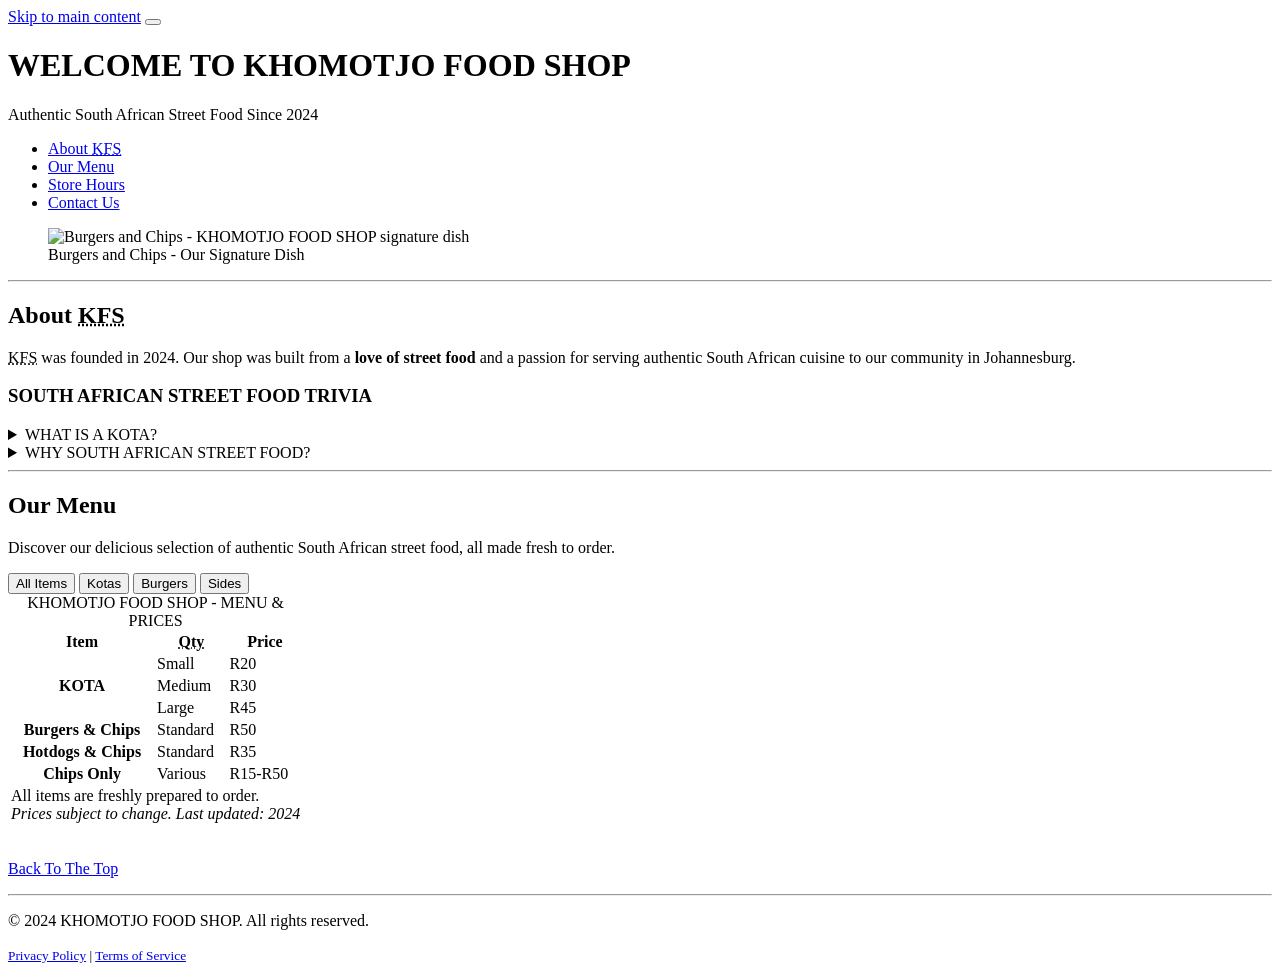
==== index.html @ 2888c9d4 "Enhance index.html with SEO meta tags, structured data, accessibility features, and menu filtering" ====
<!DOCTYPE html>
<html lang="en">
<head>
    <!-- Essential Meta Tags -->
    <meta charset="UTF-8">
    <meta name="viewport" content="width=device-width, initial-scale=1.0">
    <meta name="description" content="KHOMOTJO FOOD SHOP - Authentic South African street food including Kotas, Burgers, Hotdogs and Chips. Located in Johannesburg. Open 7 days a week!">
    <meta name="keywords" content="South African food, Kota, street food, Johannesburg, burgers, hotdogs, chips, food delivery">
    <meta name="author" content="KHOMOTJO FOOD SHOP">
    <meta name="theme-color" content="#d4623f">
    <meta name="apple-mobile-web-app-capable" content="yes">
    <meta name="apple-mobile-web-app-status-bar-style" content="black-translucent">
    
    <!-- Open Graph Tags for Social Media -->
    <meta property="og:title" content="KHOMOTJO FOOD SHOP - Authentic South African Street Food">
    <meta property="og:description" content="Authentic South African street food including Kotas, Burgers, Hotdogs and Chips. Located in Johannesburg. Open 7 days a week!">
    <meta property="og:type" content="business.business">
    <meta property="og:url" content="https://yourdomain.com/">
    <meta property="og:image" content="https://yourdomain.com/burgers-bra-e1504980934797.png">
    <meta property="og:site_name" content="KHOMOTJO FOOD SHOP">
    
    <!-- Twitter Card Tags -->
    <meta name="twitter:card" content="summary_large_image">
    <meta name="twitter:title" content="KHOMOTJO FOOD SHOP">
    <meta name="twitter:description" content="Authentic South African street food in Johannesburg">
    <meta name="twitter:image" content="https://yourdomain.com/burgers-bra-e1504980934797.png">
    
    <!-- Favicon -->
    <link rel="shortcut icon" href="favicon.ico" type="image/x-icon">
    <link rel="apple-touch-icon" href="apple-touch-icon.png">
    <link rel="canonical" href="https://yourdomain.com/">
    
    <!-- Stylesheets -->
    <link rel="stylesheet" href="style.css">
    
    <title>KHOMOTJO FOOD SHOP | South African Street Food in Johannesburg</title>
</head>

<body>
    <!-- Skip to main content link for accessibility -->
    <a href="#main-content" class="skip-link">Skip to main content</a>

    <!-- Mobile Menu Toggle Button -->
    <button id="mobile-menu-btn" class="mobile-menu-btn" aria-label="Toggle navigation menu" aria-expanded="false">
        <span></span>
        <span></span>
        <span></span>
    </button>

    <header role="banner">
        <h1>WELCOME TO KHOMOTJO FOOD SHOP</h1>
        <p class="tagline">Authentic South African Street Food Since 2024</p>
        
        <nav role="navigation" aria-label="Main navigation" id="main-nav">
            <ul>
                <li>
                    <a href="#about">About <abbr title="KHOMOTJO FOOD SHOP">KFS</abbr></a>
                </li>
                <li>
                    <a href="#menu">Our Menu</a>
                </li>
                <li>
                    <a href="hours.html">Store Hours</a>
                </li>
                <li>
                    <a href="contact.html">Contact Us</a>
                </li>
            </ul>
        </nav>

        <figure>
            <img src="burgers-bra-e1504980934797.png" alt="Burgers and Chips - KHOMOTJO FOOD SHOP signature dish" title="WE LOVE YUMMY FOOD!!!" width="600" height="400" loading="lazy">
            <figcaption>
                Burgers and Chips - Our Signature Dish
            </figcaption>
        </figure>
    </header>

    <hr>

    <main id="main-content">
        <!-- About Section -->
        <article id="about">
            <h2>About <abbr title="KHOMOTJO FOOD SHOP">KFS</abbr></h2>
            <p>
                <abbr title="KHOMOTJO FOOD SHOP">KFS</abbr> was founded in <time datetime="2024">2024</time>. Our shop was built from a <strong>love of street food</strong> and a passion for serving authentic South African cuisine to our community in Johannesburg.
            </p>
            
            <aside role="complementary" aria-label="Street food information">
                <h3>SOUTH AFRICAN STREET FOOD TRIVIA</h3>
                <details>
                    <summary>WHAT IS A KOTA?</summary>
                    <p>
                        Similar to a bunny chow, a &quot;quarter&quot; [kota] is a quarter of bread stuffed with ingredients like soft fries, polony, fried egg, cheese, and atchar. It's a beloved street food across South Africa!
                    </p>
                </details>
                <details>
                    <summary>WHY SOUTH AFRICAN STREET FOOD?</summary>
                    <p>
                        South African street food represents the vibrant culture and diverse flavors of our nation. At KFS, we celebrate these traditions by serving authentic recipes with quality ingredients.
                    </p>
                </details>
            </aside>
        </article>

        <hr>

        <!-- Menu Section -->
        <article id="menu">
            <h2>Our Menu</h2>
            <p>Discover our delicious selection of authentic South African street food, all made fresh to order.</p>
            
            <div class="menu-filters" role="toolbar" aria-label="Menu filter options">
                <button class="filter-btn active" data-filter="all" aria-pressed="true">All Items</button>
                <button class="filter-btn" data-filter="kota" aria-pressed="false">Kotas</button>
                <button class="filter-btn" data-filter="burgers" aria-pressed="false">Burgers</button>
                <button class="filter-btn" data-filter="sides" aria-pressed="false">Sides</button>
            </div>
            
            <table id="menu-table">
                <caption>KHOMOTJO FOOD SHOP - MENU &amp; PRICES</caption> 
                <thead>
                    <tr>
                        <th scope="col">Item</th>
                        <th scope="col"><abbr title="Quantity">Qty</abbr></th>
                        <th scope="col">Price</th>
                    </tr>
                </thead>
                <tbody>
                    <tr data-category="kota">
                        <th scope="row" rowspan="3">KOTA</th>
                        <td>Small</td>
                        <td>R20</td>
                    </tr>
                    <tr data-category="kota">
                        <td>Medium</td>
                        <td>R30</td>
                    </tr>
                    <tr data-category="kota">
                        <td>Large</td>
                        <td>R45</td>
                    </tr>
                    <tr data-category="burgers">
                        <th scope="row">Burgers &amp; Chips</th>
                        <td>Standard</td>
                        <td>R50</td>
                    </tr>
                    <tr data-category="burgers">
                        <th scope="row">Hotdogs &amp; Chips</th>
                        <td>Standard</td>
                        <td>R35</td>
                    </tr>
                    <tr data-category="sides">
                        <th scope="row">Chips Only</th>
                        <td>Various</td>
                        <td>R15-R50</td>
                    </tr>
                </tbody>
                <tfoot>
                    <tr>
                        <td colspan="3">
                            All items are freshly prepared to order. <br>
                            <em>Prices subject to change. Last updated: 2024</em>
                        </td>
                    </tr>
                </tfoot>
            </table>
             <br>
             <p>
                <a href="#top">Back To The Top</a>
             </p>
        </article>

        <!-- Structured Data - JSON-LD Schema -->
        <script type="application/ld+json">
        {
            "@context": "https://schema.org",
            "@type": "LocalBusiness",
            "name": "KHOMOTJO FOOD SHOP",
            "image": "https://yourdomain.com/burgers-bra-e1504980934797.png",
            "description": "Authentic South African street food shop specializing in Kotas, Burgers, Hotdogs and Chips",
            "address": {
                "@type": "PostalAddress",
                "streetAddress": "36 Phillips Street",
                "addressLocality": "Johannesburg",
                "addressCountry": "ZA"
            },
            "telephone": "+27814680838",
            "url": "https://yourdomain.com/",
            "priceRange": "R15-R50",
            "servesCuisine": "South African",
            "openingHoursSpecification": [
                {
                    "@type": "OpeningHoursSpecification",
                    "dayOfWeek": ["Monday", "Tuesday", "Wednesday", "Thursday", "Friday"],
                    "opens": "09:00",
                    "closes": "19:00"
                },
                {
                    "@type": "OpeningHoursSpecification",
                    "dayOfWeek": ["Saturday", "Sunday"],
                    "opens": "09:00",
                    "closes": "17:00"
                }
            ],
            "foundingDate": "2024",
            "areaServed": "Johannesburg, South Africa"
        }
        </script>
    </main>

    <hr>

    <footer role="contentinfo">
        <p>&copy; 2024 KHOMOTJO FOOD SHOP. All rights reserved.</p>
        <p>
            <small>
                <a href="privacy.html">Privacy Policy</a> | 
                <a href="terms.html">Terms of Service</a>
            </small>
        </p>
    </footer>

    <!-- JavaScript -->
    <script src="script.js" defer></script>
</body>
</html>
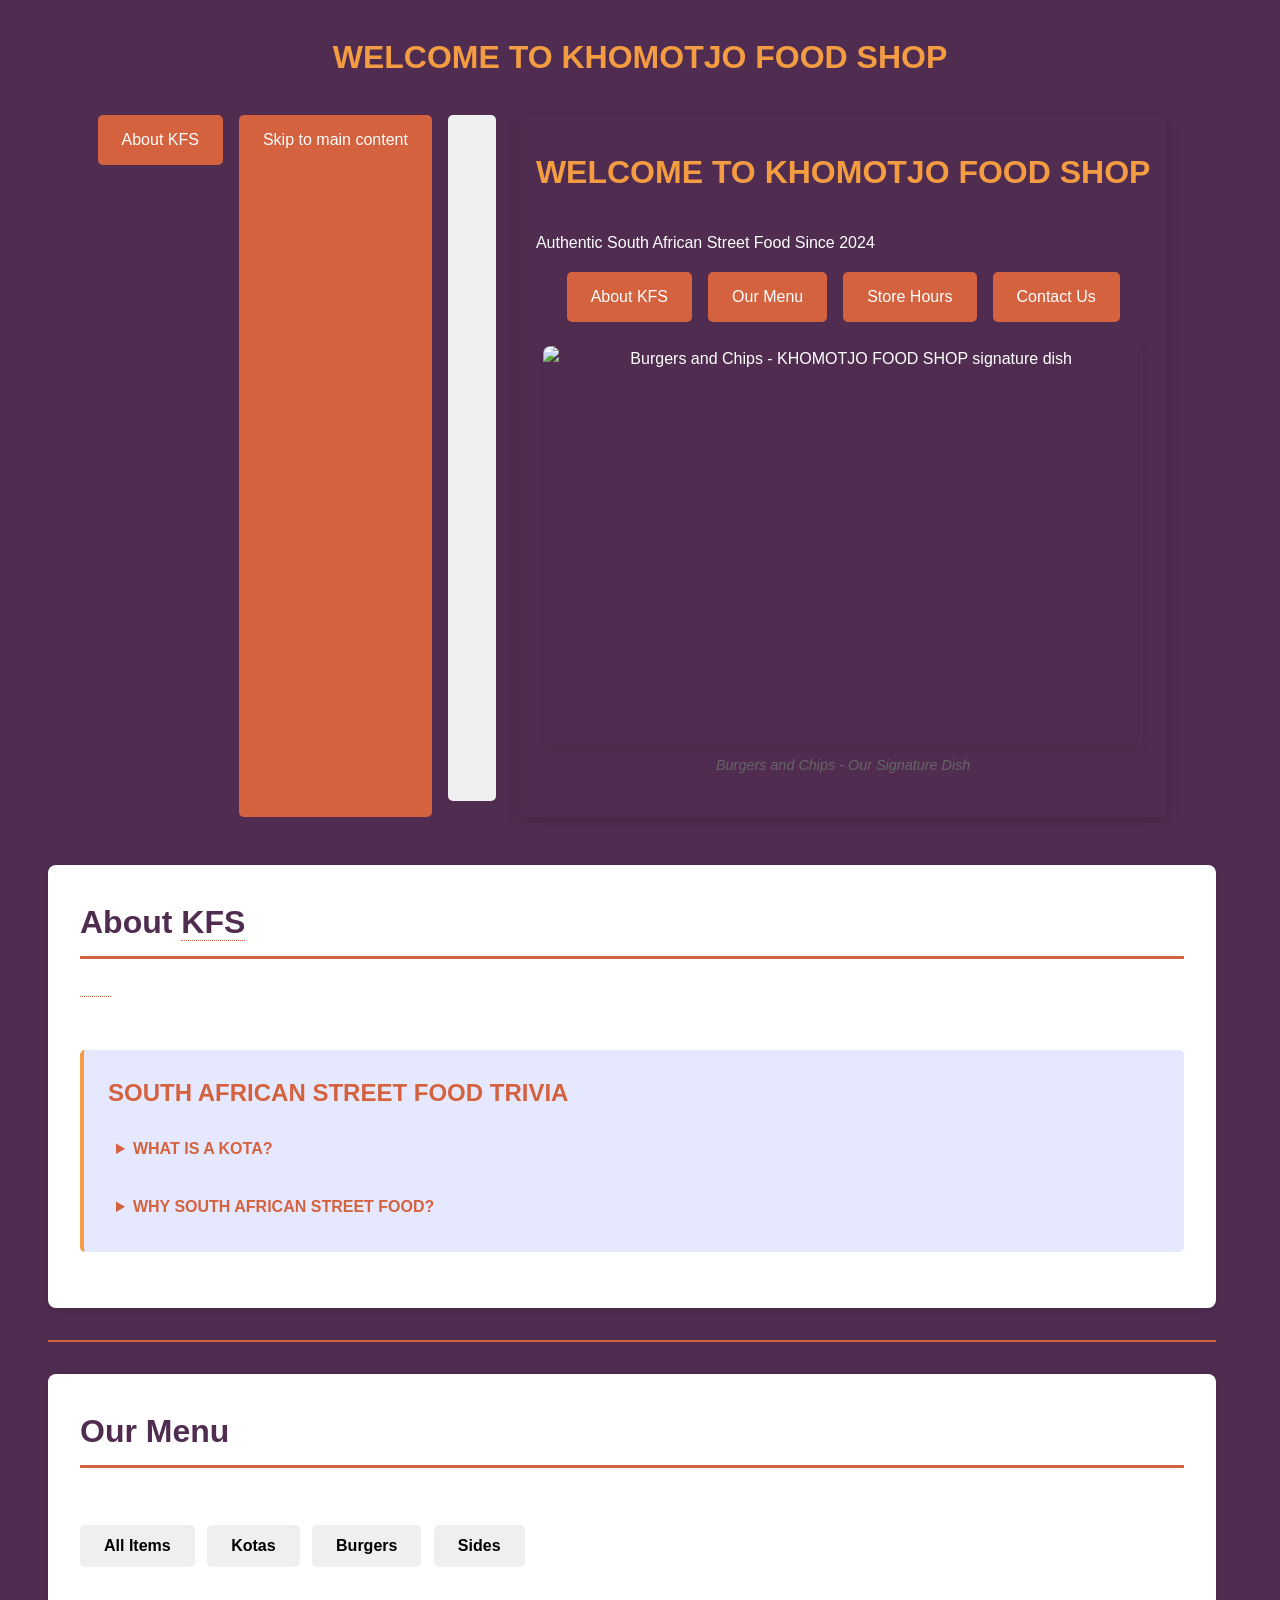
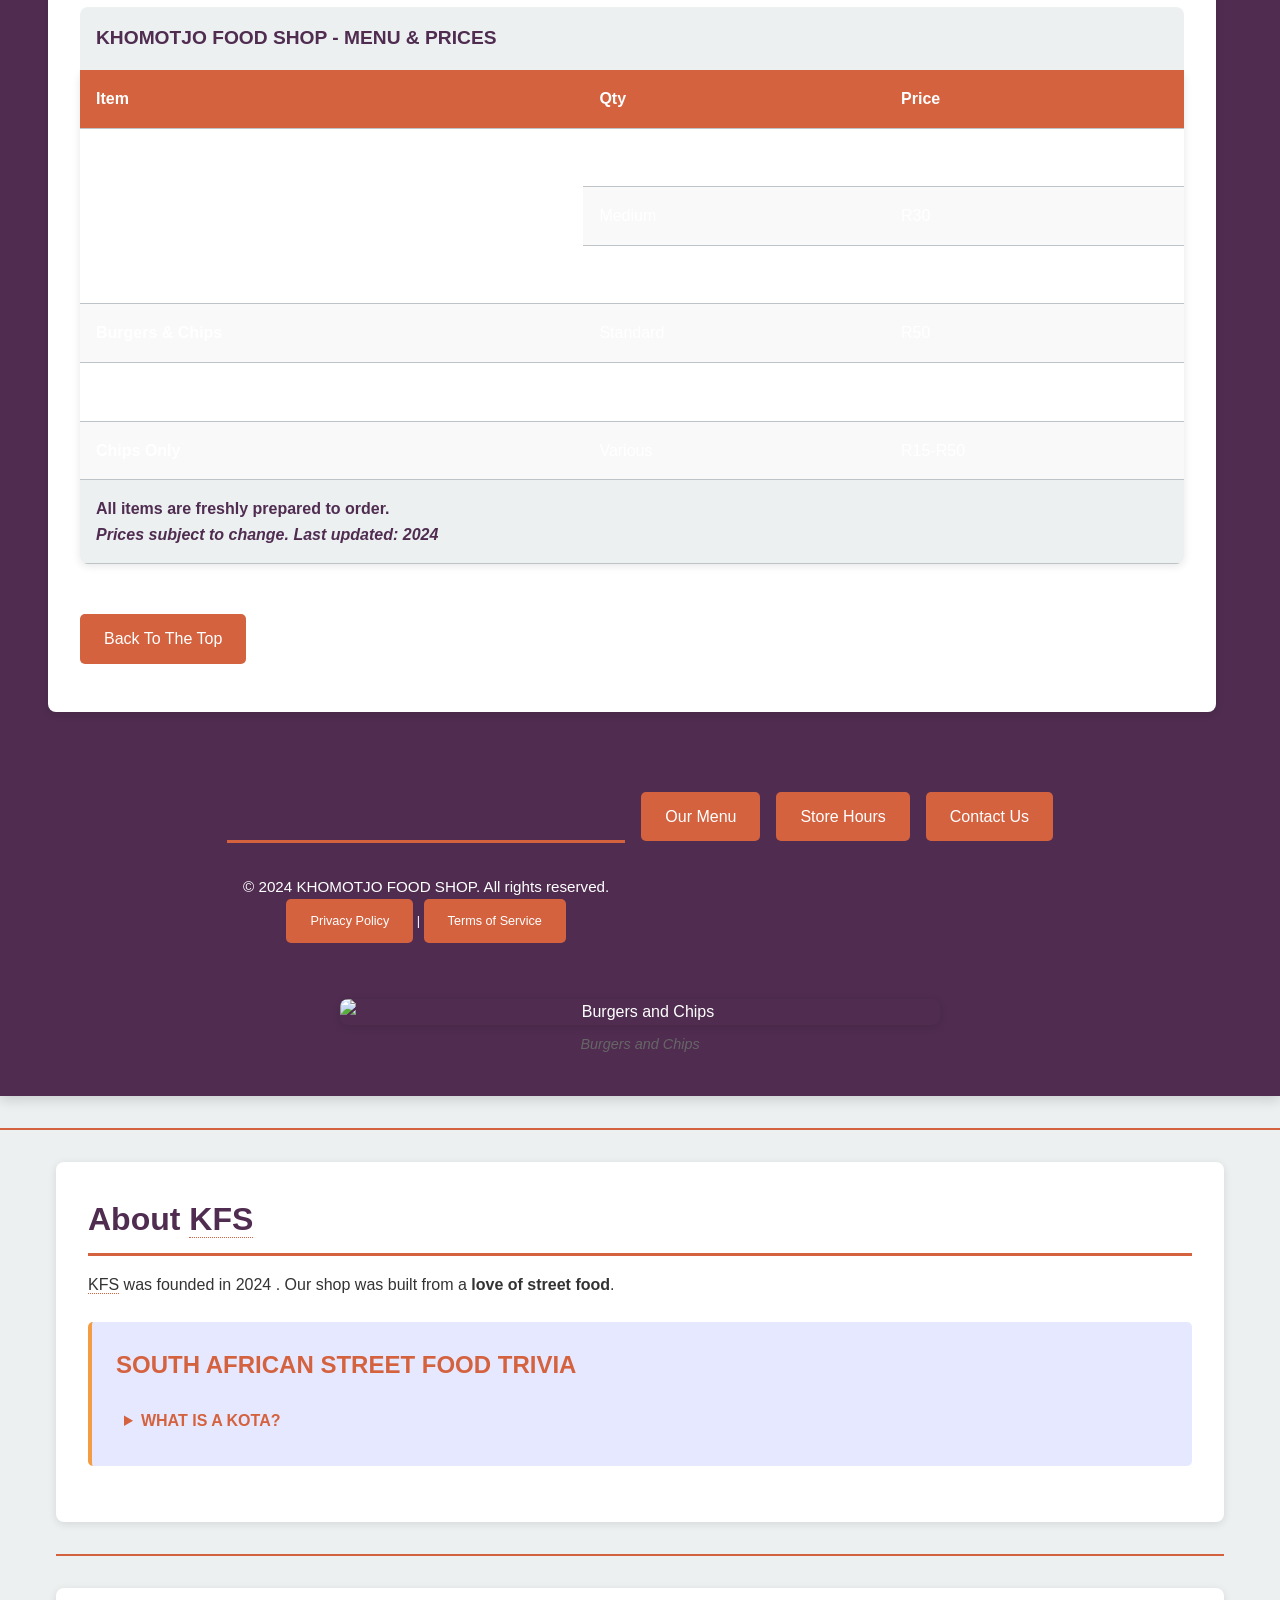
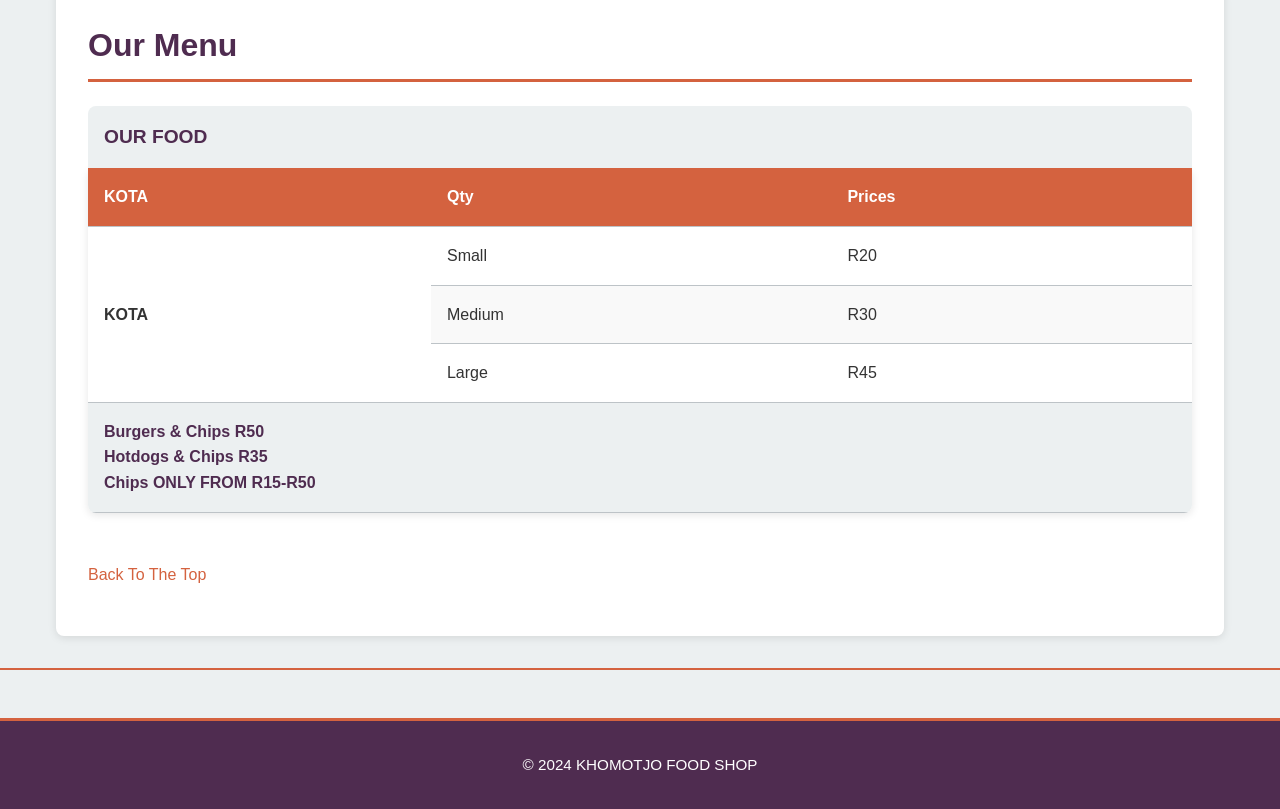
==== commit 17b41eb4: "Add files via upload" ====
--- a/index.html
+++ b/index.html
@@ -1,227 +1,334 @@
-<!DOCTYPE html>
-<html lang="en">
-<head>
-    <!-- Essential Meta Tags -->
-    <meta charset="UTF-8">
-    <meta name="viewport" content="width=device-width, initial-scale=1.0">
-    <meta name="description" content="KHOMOTJO FOOD SHOP - Authentic South African street food including Kotas, Burgers, Hotdogs and Chips. Located in Johannesburg. Open 7 days a week!">
-    <meta name="keywords" content="South African food, Kota, street food, Johannesburg, burgers, hotdogs, chips, food delivery">
-    <meta name="author" content="KHOMOTJO FOOD SHOP">
-    <meta name="theme-color" content="#d4623f">
-    <meta name="apple-mobile-web-app-capable" content="yes">
-    <meta name="apple-mobile-web-app-status-bar-style" content="black-translucent">
-    
-    <!-- Open Graph Tags for Social Media -->
-    <meta property="og:title" content="KHOMOTJO FOOD SHOP - Authentic South African Street Food">
-    <meta property="og:description" content="Authentic South African street food including Kotas, Burgers, Hotdogs and Chips. Located in Johannesburg. Open 7 days a week!">
-    <meta property="og:type" content="business.business">
-    <meta property="og:url" content="https://yourdomain.com/">
-    <meta property="og:image" content="https://yourdomain.com/burgers-bra-e1504980934797.png">
-    <meta property="og:site_name" content="KHOMOTJO FOOD SHOP">
-    
-    <!-- Twitter Card Tags -->
-    <meta name="twitter:card" content="summary_large_image">
-    <meta name="twitter:title" content="KHOMOTJO FOOD SHOP">
-    <meta name="twitter:description" content="Authentic South African street food in Johannesburg">
-    <meta name="twitter:image" content="https://yourdomain.com/burgers-bra-e1504980934797.png">
-    
-    <!-- Favicon -->
-    <link rel="shortcut icon" href="favicon.ico" type="image/x-icon">
-    <link rel="apple-touch-icon" href="apple-touch-icon.png">
-    <link rel="canonical" href="https://yourdomain.com/">
-    
-    <!-- Stylesheets -->
-    <link rel="stylesheet" href="style.css">
-    
-    <title>KHOMOTJO FOOD SHOP | South African Street Food in Johannesburg</title>
-</head>
-
-<body>
-    <!-- Skip to main content link for accessibility -->
-    <a href="#main-content" class="skip-link">Skip to main content</a>
-
-    <!-- Mobile Menu Toggle Button -->
-    <button id="mobile-menu-btn" class="mobile-menu-btn" aria-label="Toggle navigation menu" aria-expanded="false">
-        <span></span>
-        <span></span>
-        <span></span>
-    </button>
-
-    <header role="banner">
-        <h1>WELCOME TO KHOMOTJO FOOD SHOP</h1>
-        <p class="tagline">Authentic South African Street Food Since 2024</p>
-        
-        <nav role="navigation" aria-label="Main navigation" id="main-nav">
-            <ul>
-                <li>
-                    <a href="#about">About <abbr title="KHOMOTJO FOOD SHOP">KFS</abbr></a>
-                </li>
-                <li>
-                    <a href="#menu">Our Menu</a>
-                </li>
-                <li>
-                    <a href="hours.html">Store Hours</a>
-                </li>
-                <li>
-                    <a href="contact.html">Contact Us</a>
-                </li>
-            </ul>
-        </nav>
-
-        <figure>
-            <img src="burgers-bra-e1504980934797.png" alt="Burgers and Chips - KHOMOTJO FOOD SHOP signature dish" title="WE LOVE YUMMY FOOD!!!" width="600" height="400" loading="lazy">
-            <figcaption>
-                Burgers and Chips - Our Signature Dish
-            </figcaption>
-        </figure>
-    </header>
-
-    <hr>
-
-    <main id="main-content">
-        <!-- About Section -->
-        <article id="about">
-            <h2>About <abbr title="KHOMOTJO FOOD SHOP">KFS</abbr></h2>
-            <p>
-                <abbr title="KHOMOTJO FOOD SHOP">KFS</abbr> was founded in <time datetime="2024">2024</time>. Our shop was built from a <strong>love of street food</strong> and a passion for serving authentic South African cuisine to our community in Johannesburg.
-            </p>
-            
-            <aside role="complementary" aria-label="Street food information">
-                <h3>SOUTH AFRICAN STREET FOOD TRIVIA</h3>
-                <details>
-                    <summary>WHAT IS A KOTA?</summary>
-                    <p>
-                        Similar to a bunny chow, a &quot;quarter&quot; [kota] is a quarter of bread stuffed with ingredients like soft fries, polony, fried egg, cheese, and atchar. It's a beloved street food across South Africa!
-                    </p>
-                </details>
-                <details>
-                    <summary>WHY SOUTH AFRICAN STREET FOOD?</summary>
-                    <p>
-                        South African street food represents the vibrant culture and diverse flavors of our nation. At KFS, we celebrate these traditions by serving authentic recipes with quality ingredients.
-                    </p>
-                </details>
-            </aside>
-        </article>
-
-        <hr>
-
-        <!-- Menu Section -->
-        <article id="menu">
-            <h2>Our Menu</h2>
-            <p>Discover our delicious selection of authentic South African street food, all made fresh to order.</p>
-            
-            <div class="menu-filters" role="toolbar" aria-label="Menu filter options">
-                <button class="filter-btn active" data-filter="all" aria-pressed="true">All Items</button>
-                <button class="filter-btn" data-filter="kota" aria-pressed="false">Kotas</button>
-                <button class="filter-btn" data-filter="burgers" aria-pressed="false">Burgers</button>
-                <button class="filter-btn" data-filter="sides" aria-pressed="false">Sides</button>
-            </div>
-            
-            <table id="menu-table">
-                <caption>KHOMOTJO FOOD SHOP - MENU &amp; PRICES</caption> 
-                <thead>
-                    <tr>
-                        <th scope="col">Item</th>
-                        <th scope="col"><abbr title="Quantity">Qty</abbr></th>
-                        <th scope="col">Price</th>
-                    </tr>
-                </thead>
-                <tbody>
-                    <tr data-category="kota">
-                        <th scope="row" rowspan="3">KOTA</th>
-                        <td>Small</td>
-                        <td>R20</td>
-                    </tr>
-                    <tr data-category="kota">
-                        <td>Medium</td>
-                        <td>R30</td>
-                    </tr>
-                    <tr data-category="kota">
-                        <td>Large</td>
-                        <td>R45</td>
-                    </tr>
-                    <tr data-category="burgers">
-                        <th scope="row">Burgers &amp; Chips</th>
-                        <td>Standard</td>
-                        <td>R50</td>
-                    </tr>
-                    <tr data-category="burgers">
-                        <th scope="row">Hotdogs &amp; Chips</th>
-                        <td>Standard</td>
-                        <td>R35</td>
-                    </tr>
-                    <tr data-category="sides">
-                        <th scope="row">Chips Only</th>
-                        <td>Various</td>
-                        <td>R15-R50</td>
-                    </tr>
-                </tbody>
-                <tfoot>
-                    <tr>
-                        <td colspan="3">
-                            All items are freshly prepared to order. <br>
-                            <em>Prices subject to change. Last updated: 2024</em>
-                        </td>
-                    </tr>
-                </tfoot>
-            </table>
-             <br>
-             <p>
-                <a href="#top">Back To The Top</a>
-             </p>
-        </article>
-
-        <!-- Structured Data - JSON-LD Schema -->
-        <script type="application/ld+json">
-        {
-            "@context": "https://schema.org",
-            "@type": "LocalBusiness",
-            "name": "KHOMOTJO FOOD SHOP",
-            "image": "https://yourdomain.com/burgers-bra-e1504980934797.png",
-            "description": "Authentic South African street food shop specializing in Kotas, Burgers, Hotdogs and Chips",
-            "address": {
-                "@type": "PostalAddress",
-                "streetAddress": "36 Phillips Street",
-                "addressLocality": "Johannesburg",
-                "addressCountry": "ZA"
-            },
-            "telephone": "+27814680838",
-            "url": "https://yourdomain.com/",
-            "priceRange": "R15-R50",
-            "servesCuisine": "South African",
-            "openingHoursSpecification": [
-                {
-                    "@type": "OpeningHoursSpecification",
-                    "dayOfWeek": ["Monday", "Tuesday", "Wednesday", "Thursday", "Friday"],
-                    "opens": "09:00",
-                    "closes": "19:00"
-                },
-                {
-                    "@type": "OpeningHoursSpecification",
-                    "dayOfWeek": ["Saturday", "Sunday"],
-                    "opens": "09:00",
-                    "closes": "17:00"
-                }
-            ],
-            "foundingDate": "2024",
-            "areaServed": "Johannesburg, South Africa"
-        }
-        </script>
-    </main>
-
-    <hr>
-
-    <footer role="contentinfo">
-        <p>&copy; 2024 KHOMOTJO FOOD SHOP. All rights reserved.</p>
-        <p>
-            <small>
-                <a href="privacy.html">Privacy Policy</a> | 
-                <a href="terms.html">Terms of Service</a>
-            </small>
-        </p>
-    </footer>
-
-    <!-- JavaScript -->
-    <script src="script.js" defer></script>
-</body>
-</html>
+<!DOCTYPE html>
+<html lang="en">
+<head>
+    <meta charset="UTF-8">
+    <meta name="author" content="Khomotjo PMK">
+    <meta name="viewport" content="width=device-width, initial-scale=1.0">
+    <title>KHOMOTJO FOOD SHOP</title>
+    <link rel="shortcut icon" href="favicon.ico" type="image/x-icon">
+    <link rel="stylesheet" href="style (1).css">
+</head>
+
+<body>
+    <header>
+        <h1 id="top">WELCOME TO KHOMOTJO FOOD SHOP</h1>
+        <nav>
+            <ul>
+                <li>
+                <a href="#about">About <abbr title="KHOMOTJO FOOD SHOP">KFS</abbr></a>
+                </li>
+         <!DOCTYPE html>
+<html lang="en">
+<head>
+    <!-- Essential Meta Tags -->
+    <meta charset="UTF-8">
+    <meta name="viewport" content="width=device-width, initial-scale=1.0">
+    <meta name="description" content="KHOMOTJO FOOD SHOP - Authentic South African street food including Kotas, Burgers, Hotdogs and Chips. Located in Johannesburg. Open 7 days a week!">
+    <meta name="keywords" content="South African food, Kota, street food, Johannesburg, burgers, hotdogs, chips, food delivery">
+    <meta name="author" content="KHOMOTJO FOOD SHOP">
+    <meta name="theme-color" content="#d4623f">
+    <meta name="apple-mobile-web-app-capable" content="yes">
+    <meta name="apple-mobile-web-app-status-bar-style" content="black-translucent">
+    
+    <!-- Open Graph Tags for Social Media -->
+    <meta property="og:title" content="KHOMOTJO FOOD SHOP - Authentic South African Street Food">
+    <meta property="og:description" content="Authentic South African street food including Kotas, Burgers, Hotdogs and Chips. Located in Johannesburg. Open 7 days a week!">
+    <meta property="og:type" content="business.business">
+    <meta property="og:url" content="https://yourdomain.com/">
+    <meta property="og:image" content="https://yourdomain.com/burgers-bra-e1504980934797.png">
+    <meta property="og:site_name" content="KHOMOTJO FOOD SHOP">
+    
+    <!-- Twitter Card Tags -->
+    <meta name="twitter:card" content="summary_large_image">
+    <meta name="twitter:title" content="KHOMOTJO FOOD SHOP">
+    <meta name="twitter:description" content="Authentic South African street food in Johannesburg">
+    <meta name="twitter:image" content="https://yourdomain.com/burgers-bra-e1504980934797.png">
+    
+    <!-- Favicon -->
+    <link rel="shortcut icon" href="favicon.ico" type="image/x-icon">
+    <link rel="apple-touch-icon" href="apple-touch-icon.png">
+    <link rel="canonical" href="https://yourdomain.com/">
+    
+    <!-- Stylesheets -->
+    <link rel="stylesheet" href="style.css">
+    
+    <title>KHOMOTJO FOOD SHOP | South African Street Food in Johannesburg</title>
+</head>
+
+<body>
+    <!-- Skip to main content link for accessibility -->
+    <a href="#main-content" class="skip-link">Skip to main content</a>
+
+    <!-- Mobile Menu Toggle Button -->
+    <button id="mobile-menu-btn" class="mobile-menu-btn" aria-label="Toggle navigation menu" aria-expanded="false">
+        <span></span>
+        <span></span>
+        <span></span>
+    </button>
+
+    <header role="banner">
+        <h1>WELCOME TO KHOMOTJO FOOD SHOP</h1>
+        <p class="tagline">Authentic South African Street Food Since 2024</p>
+        
+        <nav role="navigation" aria-label="Main navigation" id="main-nav">
+            <ul>
+                <li>
+                    <a href="#about">About <abbr title="KHOMOTJO FOOD SHOP">KFS</abbr></a>
+                </li>
+                <li>
+                    <a href="#menu">Our Menu</a>
+                </li>
+                <li>
+                    <a href="hours.html">Store Hours</a>
+                </li>
+                <li>
+                    <a href="contact.html">Contact Us</a>
+                </li>
+            </ul>
+        </nav>
+
+        <figure>
+            <img src="burgers-bra-e1504980934797.png" alt="Burgers and Chips - KHOMOTJO FOOD SHOP signature dish" title="WE LOVE YUMMY FOOD!!!" width="600" height="400" loading="lazy">
+            <figcaption>
+                Burgers and Chips - Our Signature Dish
+            </figcaption>
+        </figure>
+    </header>
+
+    <hr>
+
+    <main id="main-content">
+        <!-- About Section -->
+        <article id="about">
+            <h2>About <abbr title="KHOMOTJO FOOD SHOP">KFS</abbr></h2>
+            <p>
+                <abbr title="KHOMOTJO FOOD SHOP">KFS</abbr> was founded in <time datetime="2024">2024</time>. Our shop was built from a <strong>love of street food</strong> and a passion for serving authentic South African cuisine to our community in Johannesburg.
+            </p>
+            
+            <aside role="complementary" aria-label="Street food information">
+                <h3>SOUTH AFRICAN STREET FOOD TRIVIA</h3>
+                <details>
+                    <summary>WHAT IS A KOTA?</summary>
+                    <p>
+                        Similar to a bunny chow, a &quot;quarter&quot; [kota] is a quarter of bread stuffed with ingredients like soft fries, polony, fried egg, cheese, and atchar. It's a beloved street food across South Africa!
+                    </p>
+                </details>
+                <details>
+                    <summary>WHY SOUTH AFRICAN STREET FOOD?</summary>
+                    <p>
+                        South African street food represents the vibrant culture and diverse flavors of our nation. At KFS, we celebrate these traditions by serving authentic recipes with quality ingredients.
+                    </p>
+                </details>
+            </aside>
+        </article>
+
+        <hr>
+
+        <!-- Menu Section -->
+        <article id="menu">
+            <h2>Our Menu</h2>
+            <p>Discover our delicious selection of authentic South African street food, all made fresh to order.</p>
+            
+            <div class="menu-filters" role="toolbar" aria-label="Menu filter options">
+                <button class="filter-btn active" data-filter="all" aria-pressed="true">All Items</button>
+                <button class="filter-btn" data-filter="kota" aria-pressed="false">Kotas</button>
+                <button class="filter-btn" data-filter="burgers" aria-pressed="false">Burgers</button>
+                <button class="filter-btn" data-filter="sides" aria-pressed="false">Sides</button>
+            </div>
+            
+            <table id="menu-table">
+                <caption>KHOMOTJO FOOD SHOP - MENU &amp; PRICES</caption> 
+                <thead>
+                    <tr>
+                        <th scope="col">Item</th>
+                        <th scope="col"><abbr title="Quantity">Qty</abbr></th>
+                        <th scope="col">Price</th>
+                    </tr>
+                </thead>
+                <tbody>
+                    <tr data-category="kota">
+                        <th scope="row" rowspan="3">KOTA</th>
+                        <td>Small</td>
+                        <td>R20</td>
+                    </tr>
+                    <tr data-category="kota">
+                        <td>Medium</td>
+                        <td>R30</td>
+                    </tr>
+                    <tr data-category="kota">
+                        <td>Large</td>
+                        <td>R45</td>
+                    </tr>
+                    <tr data-category="burgers">
+                        <th scope="row">Burgers &amp; Chips</th>
+                        <td>Standard</td>
+                        <td>R50</td>
+                    </tr>
+                    <tr data-category="burgers">
+                        <th scope="row">Hotdogs &amp; Chips</th>
+                        <td>Standard</td>
+                        <td>R35</td>
+                    </tr>
+                    <tr data-category="sides">
+                        <th scope="row">Chips Only</th>
+                        <td>Various</td>
+                        <td>R15-R50</td>
+                    </tr>
+                </tbody>
+                <tfoot>
+                    <tr>
+                        <td colspan="3">
+                            All items are freshly prepared to order. <br>
+                            <em>Prices subject to change. Last updated: 2024</em>
+                        </td>
+                    </tr>
+                </tfoot>
+            </table>
+             <br>
+             <p>
+                <a href="#top">Back To The Top</a>
+             </p>
+        </article>
+
+        <!-- Structured Data - JSON-LD Schema -->
+        <script type="application/ld+json">
+        {
+            "@context": "https://schema.org",
+            "@type": "LocalBusiness",
+            "name": "KHOMOTJO FOOD SHOP",
+            "image": "https://yourdomain.com/burgers-bra-e1504980934797.png",
+            "description": "Authentic South African street food shop specializing in Kotas, Burgers, Hotdogs and Chips",
+            "address": {
+                "@type": "PostalAddress",
+                "streetAddress": "36 Phillips Street",
+                "addressLocality": "Johannesburg",
+                "addressCountry": "ZA"
+            },
+            "telephone": "+27814680838",
+            "url": "https://yourdomain.com/",
+            "priceRange": "R15-R50",
+            "servesCuisine": "South African",
+            "openingHoursSpecification": [
+                {
+                    "@type": "OpeningHoursSpecification",
+                    "dayOfWeek": ["Monday", "Tuesday", "Wednesday", "Thursday", "Friday"],
+                    "opens": "09:00",
+                    "closes": "19:00"
+                },
+                {
+                    "@type": "OpeningHoursSpecification",
+                    "dayOfWeek": ["Saturday", "Sunday"],
+                    "opens": "09:00",
+                    "closes": "17:00"
+                }
+            ],
+            "foundingDate": "2024",
+            "areaServed": "Johannesburg, South Africa"
+        }
+        </script>
+    </main>
+
+    <hr>
+
+    <footer role="contentinfo">
+        <p>&copy; 2024 KHOMOTJO FOOD SHOP. All rights reserved.</p>
+        <p>
+            <small>
+                <a href="privacy.html">Privacy Policy</a> | 
+                <a href="terms.html">Terms of Service</a>
+            </small>
+        </p>
+    </footer>
+
+    <!-- JavaScript -->
+    <script src="script.js" defer></script>
+</body>
+</html>
+       <li>
+                    <a href="#menu">Our Menu</a>
+                </li>
+                <li>
+                    <a href="hours.html">Store Hours</a>
+                </li>
+                <li>
+                    <a href="contact.html">Contact Us</a>
+                </li>
+            </ul>
+        </nav>
+
+        <figure>
+            <img src="burgers-bra-e1504980934797.png" alt="Burgers and Chips" title="WE LOVE YUMMY FOOD!!!">
+            <figcaption>
+                Burgers and Chips
+            </figcaption>
+        </figure>
+    </header>
+    <hr>
+    <main>
+        <article id="about">
+            <h2>About <abbr title="KHOMOTJO FOOD SHOP">KFS</abbr></h2>
+            <p>
+               <abbr title="KHOMOTJO FOOD SHOP">KFS</abbr> was founded in <time datetime="2024">2024
+                </time>. Our shop was built from a <strong>love of street food</strong>.
+            </p>
+            <aside>
+                <h3>SOUTH AFRICAN STREET FOOD TRIVIA</h3>
+                <details>
+                    <summary>WHAT IS A KOTA?</summary>
+                    <p>
+                        Similar to a bunny chow, a "quarter" [kota] is a quarter of bread stuffed
+                        with ingredients like soft fries, polony, fried egg, cheese, atchar.
+                    </p>
+                </details>
+            </aside>
+        </article>
+        <hr>
+        <article id="menu">
+            <h2>Our Menu</h2>
+            <table>
+                <caption>OUR FOOD</caption> 
+                <thead>
+                    <tr>
+                        <th>KOTA</th>
+                        <th scope="col"><abbr title="Quantity">Qty</abbr></th>
+                        <th scope="col">Prices</th>
+                    </tr>
+                </thead>
+                <tbody>
+                    <tr>
+                        <th scope="row" rowspan="3">KOTA</th>
+                        <td>Small</td>
+                        <td>R20</td>
+                    </tr>
+                    <tr>
+                        <td>Medium</td>
+                        <td>R30</td>
+                    </tr>
+                    <tr>
+                        <td>Large</td>
+                        <td>R45</td>
+                    </tr>
+                </tbody>
+                <tfoot>
+                    <tr>
+                        <td colspan="3">
+                            Burgers &amp; Chips R50 <br>
+                            Hotdogs &amp; Chips R35 <br>
+                            Chips ONLY FROM R15-R50
+                        </td>
+                    </tr>
+                </tfoot>
+            </table>
+             <br>
+             <p>
+                <a href="#top">Back To The Top</a>
+             </p>
+        </article>
+    </main>
+    <hr>
+    <footer>
+        <p>&copy; 2024 KHOMOTJO FOOD SHOP</p>
+    </footer>
+    
+</body>
+</html>
--- a/style (1).css
+++ b/style (1).css
@@ -0,0 +1,549 @@
+/* ========================================
+   KHOMOTJO FOOD SHOP - RESPONSIVE STYLESHEET
+   ======================================== */
+
+/* ========== VARIABLES & GLOBAL STYLES ========== */
+:root {
+    --primary-color: #d4623f;
+    --secondary-color: #f39c42;
+    --dark-color: #4f2c50;
+    --light-color: #ecf0f1;
+    --white: #ffffff;
+    --text-color: #333333;
+    --border-color: #bdc3c7;
+    --shadow: 0 2px 8px rgba(0, 0, 0, 0.1);
+    --box-shadow: 0 4px 12px rgba(0, 0, 0, 0.15);
+}
+
+* {
+    margin: 0;
+    padding: 0;
+    box-sizing: border-box;
+}
+
+html {
+    scroll-behavior: smooth;
+}
+
+body {
+    font-family: 'Segoe UI', Tahoma, Geneva, Verdana, sans-serif;
+    line-height: 1.6;
+    color: var(--text-color);
+    background-color: var(--light-color);
+}
+
+/* ========== TYPOGRAPHY ========== */
+h1, h2, h3 {
+    color: var(--dark-color);
+    margin-bottom: 1rem;
+}
+
+h1 {
+    font-size: 2.5rem;
+    font-weight: bold;
+    text-align: center;
+    padding: 1rem 0;
+}
+
+h2 {
+    font-size: 2rem;
+    border-bottom: 3px solid var(--primary-color);
+    padding-bottom: 0.5rem;
+}
+
+h3 {
+    font-size: 1.5rem;
+    color: var(--primary-color);
+}
+
+p {
+    margin-bottom: 1rem;
+    font-size: 1rem;
+}
+
+abbr {
+    text-decoration: none;
+    border-bottom: 1px dotted var(--primary-color);
+    cursor: help;
+}
+
+/* ========== HEADER & NAVIGATION ========== */
+header {
+    background-color: var(--dark-color);
+    color: var(--white);
+    padding: 1rem;
+    box-shadow: var(--box-shadow);
+}
+
+header h1 {
+    color: var(--secondary-color);
+    font-size: 2rem;
+    margin-bottom: 1rem;
+}
+
+nav ul {
+    list-style: none;
+    display: flex;
+    flex-wrap: wrap;
+    justify-content: center;
+    gap: 1rem;
+    margin-bottom: 1.5rem;
+}
+
+nav a {
+    color: var(--white);
+    text-decoration: none;
+    padding: 0.75rem 1.5rem;
+    background-color: var(--primary-color);
+    border-radius: 5px;
+    transition: all 0.3s ease;
+    display: inline-block;
+    font-weight: 500;
+}
+
+nav a:hover {
+    background-color: var(--secondary-color);
+    transform: translateY(-2px);
+    box-shadow: var(--shadow);
+}
+
+/* ========== MAIN CONTENT ========== */
+main {
+    max-width: 1200px;
+    margin: 2rem auto;
+    padding: 0 1rem;
+}
+
+article {
+    background-color: var(--white);
+    padding: 2rem;
+    margin-bottom: 2rem;
+    border-radius: 8px;
+    box-shadow: var(--shadow);
+}
+
+/* ========== FIGURE & IMAGES ========== */
+figure {
+    text-align: center;
+    margin: 1.5rem 0;
+}
+
+figure img {
+    max-width: 100%;
+    height: auto;
+    border-radius: 8px;
+    box-shadow: var(--shadow);
+    display: block;
+    margin: 0 auto 0.5rem;
+}
+
+figcaption {
+    font-style: italic;
+    color: #666;
+    font-size: 0.9rem;
+    margin-top: 0.5rem;
+}
+
+/* ========== ASIDE & DETAILS ========== */
+aside {
+    background-color: #e6e8ff;
+    border-left: 4px solid var(--secondary-color);
+    padding: 1.5rem;
+    margin: 1.5rem 0;
+    border-radius: 5px;
+}
+
+aside h3 {
+    margin-top: 0;
+}
+
+details {
+    margin-top: 1rem;
+}
+
+summary {
+    cursor: pointer;
+    font-weight: bold;
+    color: var(--primary-color);
+    padding: 0.5rem;
+    border-radius: 3px;
+    transition: background-color 0.3s ease;
+}
+
+summary:hover {
+    background-color: #f0f0f0;
+}
+
+details p {
+    margin-top: 1rem;
+    padding-left: 1rem;
+    border-left: 3px solid var(--secondary-color);
+}
+
+/* ========== TABLES ========== */
+table {
+    width: 100%;
+    border-collapse: collapse;
+    margin: 1.5rem 0;
+    box-shadow: var(--shadow);
+    border-radius: 8px;
+    overflow: hidden;
+}
+
+caption {
+    font-weight: bold;
+    font-size: 1.2rem;
+    color: var(--dark-color);
+    padding: 1rem;
+    background-color: var(--light-color);
+    text-align: left;
+}
+
+thead {
+    background-color: var(--primary-color);
+    color: var(--white);
+}
+
+th, td {
+    padding: 1rem;
+    text-align: left;
+    border-bottom: 1px solid var(--border-color);
+}
+
+th {
+    font-weight: bold;
+}
+
+tbody tr:nth-child(even) {
+    background-color: #f9f9f9;
+}
+
+tbody tr:hover {
+    background-color: #f0f0f0;
+    transition: background-color 0.3s ease;
+}
+
+tfoot {
+    background-color: var(--light-color);
+    font-weight: bold;
+    color: var(--dark-color);
+}
+
+tfoot td {
+    padding: 1rem;
+}
+
+/* ========== FORMS ========== */
+fieldset {
+    border: 2px solid var(--primary-color);
+    border-radius: 8px;
+    padding: 1.5rem;
+    margin: 1.5rem 0;
+}
+
+legend {
+    color: var(--primary-color);
+    font-weight: bold;
+    font-size: 1.1rem;
+    padding: 0 0.5rem;
+}
+
+label {
+    display: block;
+    margin-bottom: 0.5rem;
+    font-weight: 500;
+    color: var(--dark-color);
+}
+
+input[type="text"],
+input[type="email"],
+textarea {
+    width: 100%;
+    padding: 0.75rem;
+    margin-bottom: 1rem;
+    border: 1px solid var(--border-color);
+    border-radius: 5px;
+    font-family: inherit;
+    font-size: 1rem;
+    transition: border-color 0.3s ease;
+}
+
+input[type="text"]:focus,
+input[type="email"]:focus,
+textarea:focus {
+    outline: none;
+    border-color: var(--primary-color);
+    box-shadow: 0 0 5px rgba(212, 98, 63, 0.3);
+}
+
+textarea {
+    resize: vertical;
+    font-family: 'Courier New', monospace;
+}
+
+button {
+    padding: 0.75rem 1.5rem;
+    margin-right: 0.5rem;
+    margin-bottom: 1rem;
+    border: none;
+    border-radius: 5px;
+    font-size: 1rem;
+    font-weight: bold;
+    cursor: pointer;
+    transition: all 0.3s ease;
+}
+
+button[type="submit"] {
+    background-color: var(--primary-color);
+    color: var(--white);
+}
+
+button[type="submit"]:hover {
+    background-color: var(--secondary-color);
+    transform: translateY(-2px);
+    box-shadow: var(--shadow);
+}
+
+button[type="reset"] {
+    background-color: var(--border-color);
+    color: var(--text-color);
+}
+
+button[type="reset"]:hover {
+    background-color: #a9afb5;
+}
+
+/* ========== ADDRESS & CONTACT ========== */
+address {
+    background-color: var(--light-color);
+    padding: 1.5rem;
+    border-radius: 8px;
+    margin: 1.5rem 0;
+    font-style: normal;
+    line-height: 1.8;
+}
+
+address a {
+    color: var(--primary-color);
+    text-decoration: none;
+    font-weight: bold;
+    transition: color 0.3s ease;
+}
+
+address a:hover {
+    color: var(--secondary-color);
+    text-decoration: underline;
+}
+
+/* ========== FOOTER ========== */
+footer {
+    background-color: var(--dark-color);
+    color: var(--white);
+    text-align: center;
+    padding: 2rem 1rem;
+    margin-top: 3rem;
+    border-top: 3px solid var(--primary-color);
+}
+
+footer p {
+    margin: 0;
+    font-size: 0.95rem;
+}
+
+/* ========== LINKS ========== */
+a {
+    color: var(--primary-color);
+    text-decoration: none;
+    transition: color 0.3s ease;
+}
+
+a:hover {
+    color: var(--secondary-color);
+    text-decoration: underline;
+}
+
+/* ========== HORIZONTAL RULE ========== */
+hr {
+    border: none;
+    border-top: 2px solid var(--primary-color);
+    margin: 2rem 0;
+}
+
+section {
+    margin-bottom: 2rem;
+}
+
+/* ========== RESPONSIVE DESIGN ========== */
+
+/* Tablets (768px and below) */
+@media (max-width: 768px) {
+    h1 {
+        font-size: 2rem;
+    }
+
+    h2 {
+        font-size: 1.5rem;
+    }
+
+    header h1 {
+        font-size: 1.5rem;
+    }
+
+    nav ul {
+        flex-direction: column;
+        gap: 0.5rem;
+    }
+
+    nav a {
+        width: 100%;
+        text-align: center;
+    }
+
+    main {
+        margin: 1rem auto;
+    }
+
+    article {
+        padding: 1.5rem;
+    }
+
+    table {
+        font-size: 0.9rem;
+    }
+
+    th, td {
+        padding: 0.75rem;
+    }
+
+    figure img {
+        max-width: 100%;
+    }
+
+    fieldset {
+        padding: 1rem;
+    }
+
+    button {
+        width: 100%;
+        margin-bottom: 0.5rem;
+    }
+}
+
+/* Mobile phones (480px and below) */
+@media (max-width: 480px) {
+    h1 {
+        font-size: 1.5rem;
+    }
+
+    h2 {
+        font-size: 1.2rem;
+    }
+
+    h3 {
+        font-size: 1.1rem;
+    }
+
+    header {
+        padding: 0.5rem;
+    }
+
+    header h1 {
+        font-size: 1.3rem;
+        margin-bottom: 0.75rem;
+    }
+
+    nav ul {
+        gap: 0.25rem;
+    }
+
+    nav a {
+        padding: 0.5rem 1rem;
+        font-size: 0.9rem;
+    }
+
+    main {
+        margin: 0.5rem auto;
+        padding: 0.5rem;
+    }
+
+    article {
+        padding: 1rem;
+        margin-bottom: 1rem;
+    }
+
+    aside {
+        padding: 1rem;
+        margin: 1rem 0;
+    }
+
+    table {
+        font-size: 0.8rem;
+        margin: 1rem 0;
+    }
+
+    th, td {
+        padding: 0.5rem;
+    }
+
+    figure img {
+        width: 100%;
+        height: auto;
+    }
+
+    figcaption {
+        font-size: 0.8rem;
+    }
+
+    fieldset {
+        padding: 0.75rem;
+    }
+
+    legend {
+        font-size: 1rem;
+    }
+
+    input[type="text"],
+    input[type="email"],
+    textarea {
+        padding: 0.5rem;
+        margin-bottom: 0.75rem;
+    }
+
+    button {
+        padding: 0.5rem 1rem;
+        font-size: 0.9rem;
+    }
+
+    address {
+        padding: 1rem;
+        font-size: 0.9rem;
+    }
+
+    footer {
+        padding: 1.5rem 0.5rem;
+        font-size: 0.9rem;
+    }
+
+    hr {
+        margin: 1rem 0;
+    }
+}
+
+/* Large screens (1024px and above) */
+@media (min-width: 1024px) {
+    main {
+        max-width: 1200px;
+    }
+
+    nav ul {
+        justify-content: center;
+    }
+
+    figure img {
+        max-width: 600px;
+    }
+
+    table {
+        font-size: 1rem;
+    }
+}
